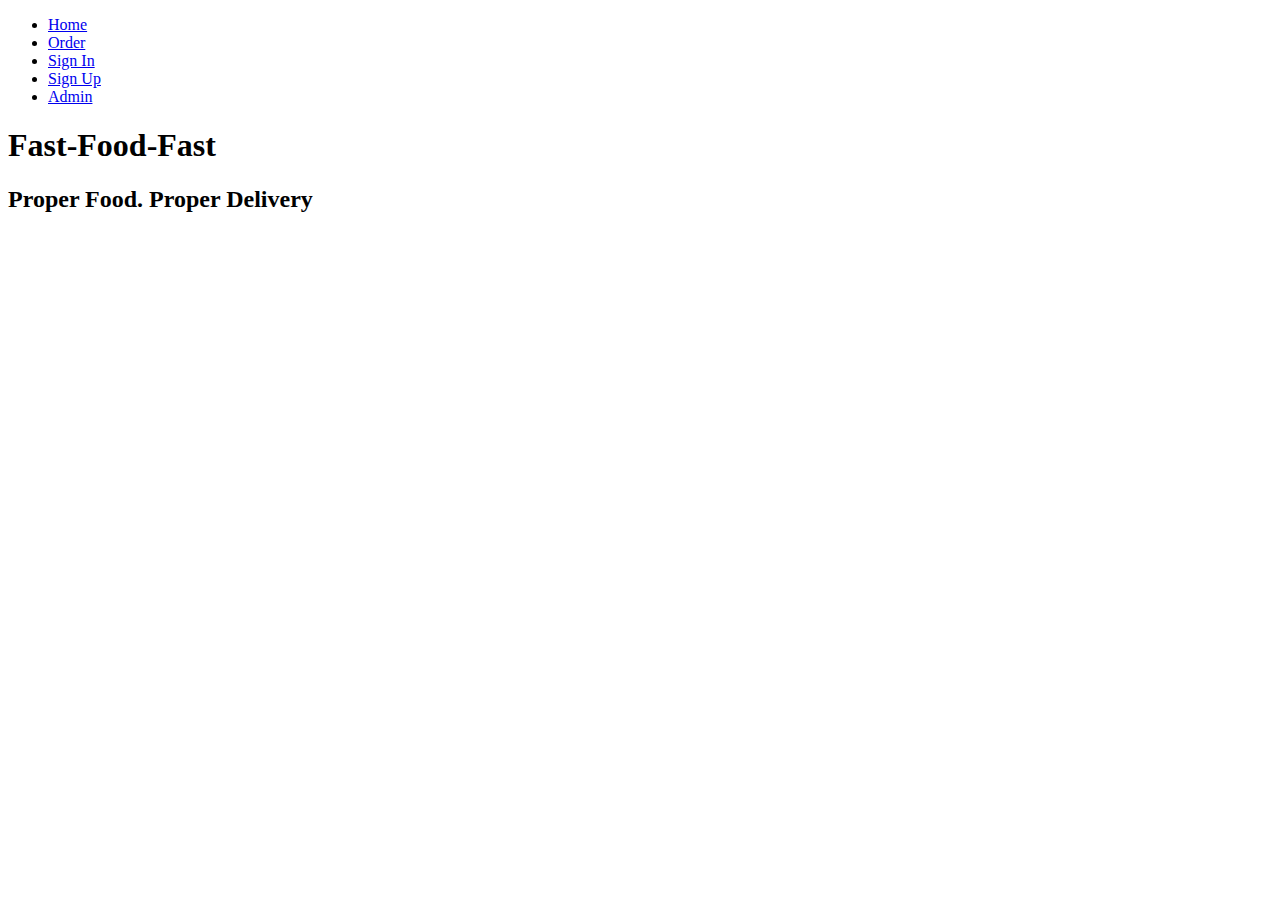
==== UI/index.html @ dd53b83b "Modified my landing page for the fast-food-fast app" ====
<!DOCTYPE html>
<html>
<head>
	<title>FAST-FOOD-FAST</title>
	<link rel="stylesheet" type="text/css" href="style.css">
</head>
<body>
	<header>
		<div class="tot">
			
		<ul class="wrap">
				<li class="home"><a href="index.html">Home</a></li>
				<li class="order"><a href="order.html">Order</a></li>
				<li class="user"><a href="sigin.html">Sign In</a></li>
				<li class="signup"><a href="signup.html">Sign Up</a></li>
				<li class="admin"><a href="admin.html">Admin</a></li>

		</ul>
		</div>
		<div class="final">
			<h1>Fast-Food-Fast</h1>
			<h2>Proper Food. Proper Delivery</h2>
			</div>
		</div>

	</header>

</body>
</html>
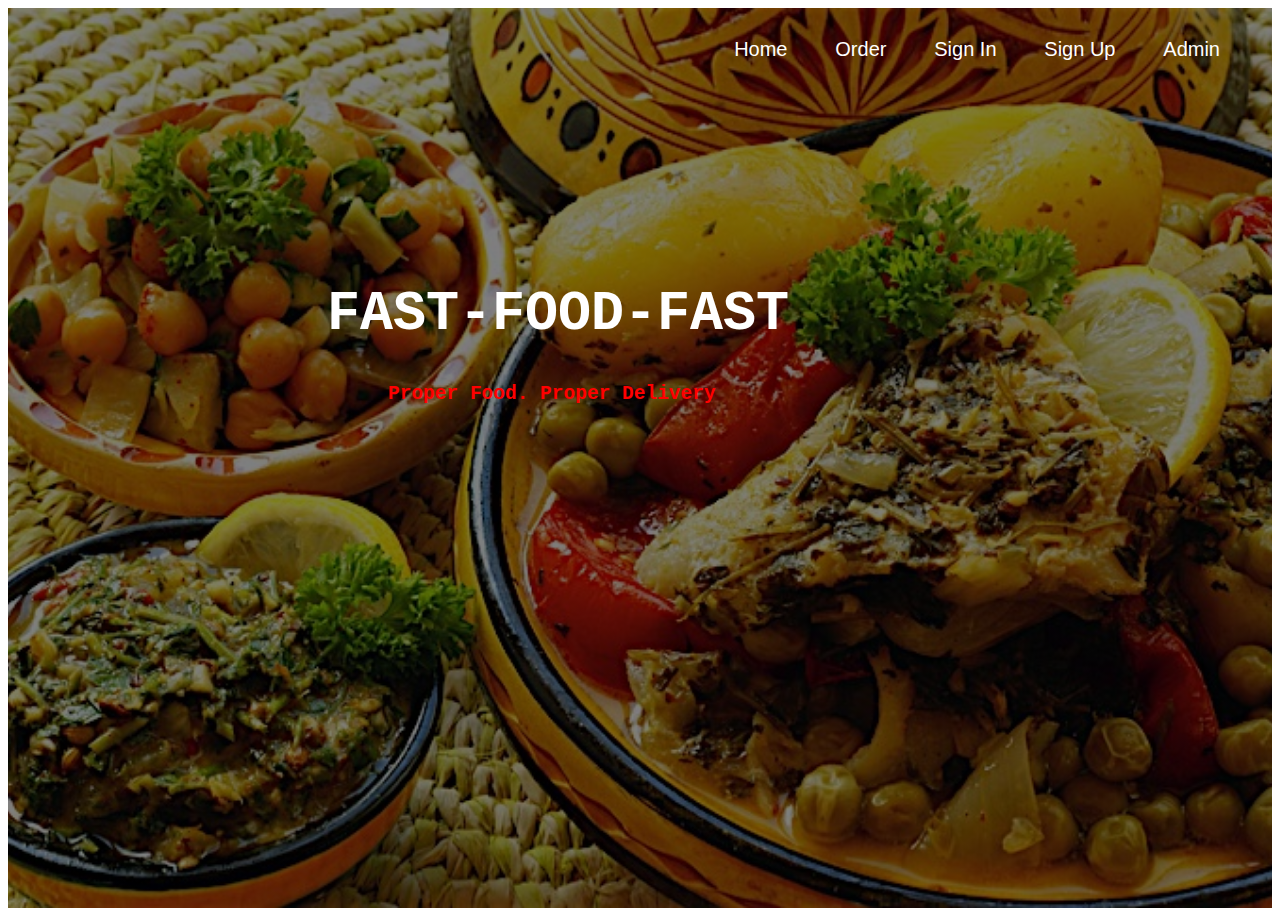
==== commit 09c7fe0d: "Modified two files to resolve background image problem" ====
--- a/UI/index.html
+++ b/UI/index.html
@@ -2,7 +2,7 @@
 <html>
 <head>
 	<title>FAST-FOOD-FAST</title>
-	<link rel="stylesheet" type="text/css" href="style.css">
+	<link rel="stylesheet" type="text/css" href="css/style.css">
 </head>
 <body>
 	<header>
--- a/UI/css/style.css
+++ b/UI/css/style.css
@@ -0,0 +1,83 @@
+{
+	margin: 0;
+	padding: 0;
+}
+
+header
+{
+	background-image:linear-gradient(rgba(0,0,0,0.5),rgba(0,0,0,0.5)),url(../images/pic2.jpg);
+	height: 100vh;
+	background-size: cover;
+	background-position: center;
+
+}
+ 
+ .wrap
+ {
+float: right;
+list-style: none;
+margin-top: 30px;
+
+ }
+
+ .wrap li
+ {
+display: inline-block;
+ }
+
+ .wrap li a
+ {
+position: relative;
+color: white;
+text-decoration: none;
+padding: 5px 20px;
+font-family: "Roboto",Sans-serif;
+font-size: 20px;
+
+ }
+
+ .wrap li a:hover
+ {
+ position: relative;	
+border: 1px solid white;
+
+ }
+
+ 
+
+ body
+ {
+font-family: monospace;
+ }
+
+ .tot
+ {
+ position: relative;	
+max-width: 1200px;
+margin:auto;
+ }
+
+ .final
+ {
+ position: absolute;
+width:500px;
+margin-left: 300px;
+margin-top: 0px;
+
+ }
+
+ h1
+ {
+color: white;
+text-transform: uppercase;
+font-size: 55px;
+text-align: center;
+margin-top: 275px;
+
+ }	
+
+ h2
+ {
+color: red;
+margin-left: 80px;
+ }